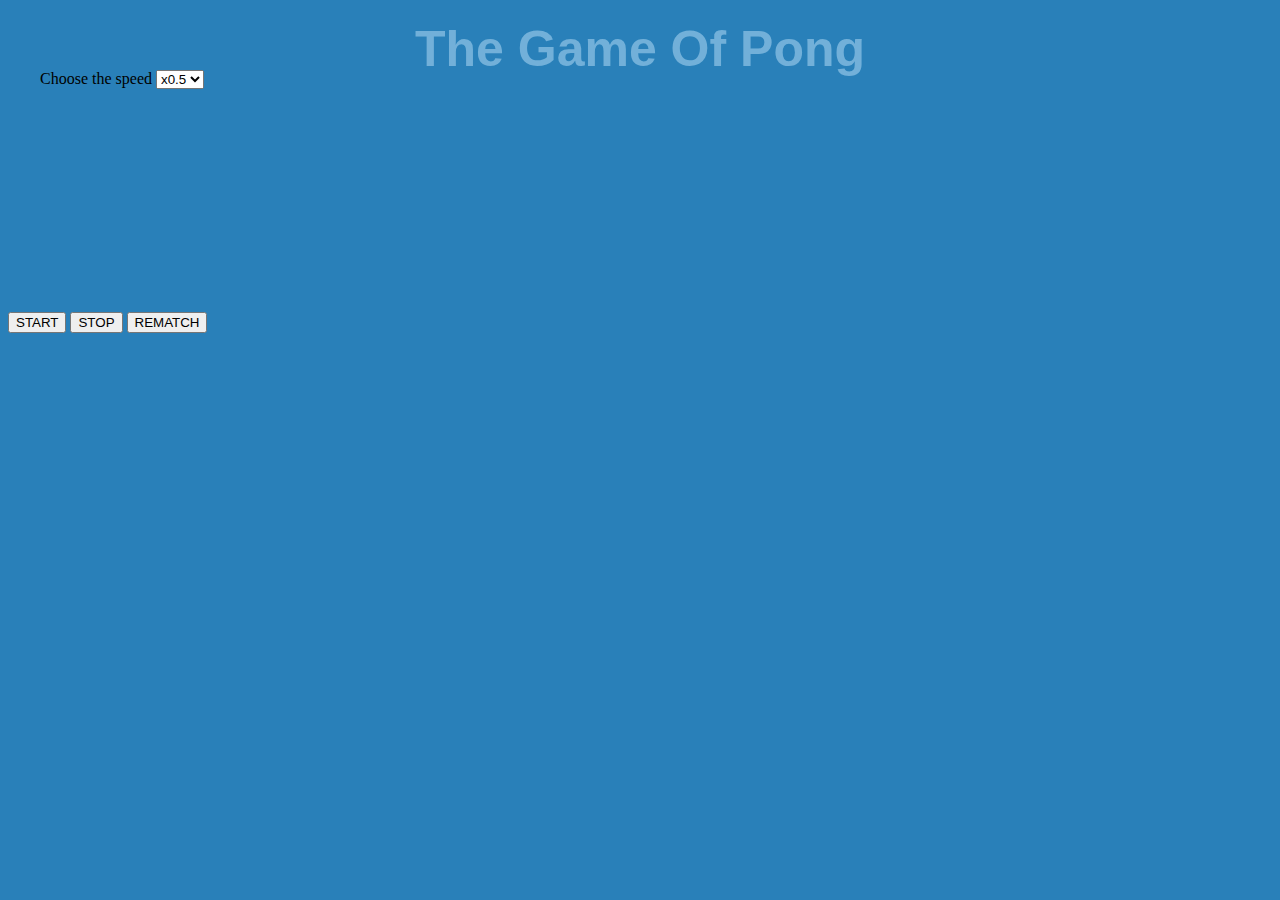
==== index.html @ bdd77098 "Ajout bouton changement de vitesse" ====
<!DOCTYPE html>
<html>
    <head>
        <title>Animation without processingJS</title>
        <meta charset="utf-8">
        <script src="MyPongGame.js" defer></script>
        
        <!--Creepster-->
        <link rel="preconnect" href="https://fonts.googleapis.com">
        <link rel="preconnect" href="https://fonts.gstatic.com" crossorigin>
        <link href="https://fonts.googleapis.com/css2?family=Creepster&display=swap" rel="stylesheet">

        <!--Roboto-->
        <link rel="preconnect" href="https://fonts.googleapis.com">
        <link rel="preconnect" href="https://fonts.gstatic.com" crossorigin>
        <link href="https://fonts.googleapis.com/css2?family=Roboto:wght@900&display=swap" rel="stylesheet">

        <!--Style-->
        <link rel="stylesheet" href="style.css">

    </head>
    <body onkeydown="KeyPressed(event)"><!--Appelle la fonction quand on appuie sur une touche dans le body-->
        <!--Titre-->
        <h1>The Game Of Pong</h1>
        <div id="speedSetting">
            <label for="speed">Choose the speed</label>
            <select name="speed" id="speed">
                <option value="0.5">x0.5</option>
                <option value="1">x1</option>
                <option value="3">x3</option>
                <option value="5">x5</option>
                <option value="10">x10</option>
            </select>
        </div>
        <!--Canvas du jeu de pong-->
        <canvas class="canvas">
            <p>A ball who rebonds between two rectangles with a great sky and stars</p>
        </canvas>
        <!--Canvas du score-->
        <canvas class="ScoreCanvas">
            <p>The score of the game</p>
        </canvas>
        <!--Le panneau de commande-->
        <div id="ControlPannel">
        </div>
        <!--Bouton start-->
        <button type="button"id="StartButton">START</button>
        <!--Bouton stop-->
        <button type="button" id="StopButton">STOP</button>
        <!--Bouton relancer le jeu après un game over-->
        <button type="button" id="RematchButton">REMATCH</button>
    </body>
</html>
---- style.css ----
/*Document qui gère le style de la page web*/

/*le body*/
body {
    background-color: #2980b9;
}

/*le h1*/
h1 {
    color: #72b0d9;
    font-family: Monserrat, sans-serif;
    font-size: 50px;
    text-align: center;
    margin-top: 20px;
    margin-bottom: 80px;
}

/*le régalge de la vitesse*/
#speedSetting {
    position: absolute;
    top: 70px;
    left: 40px;
}
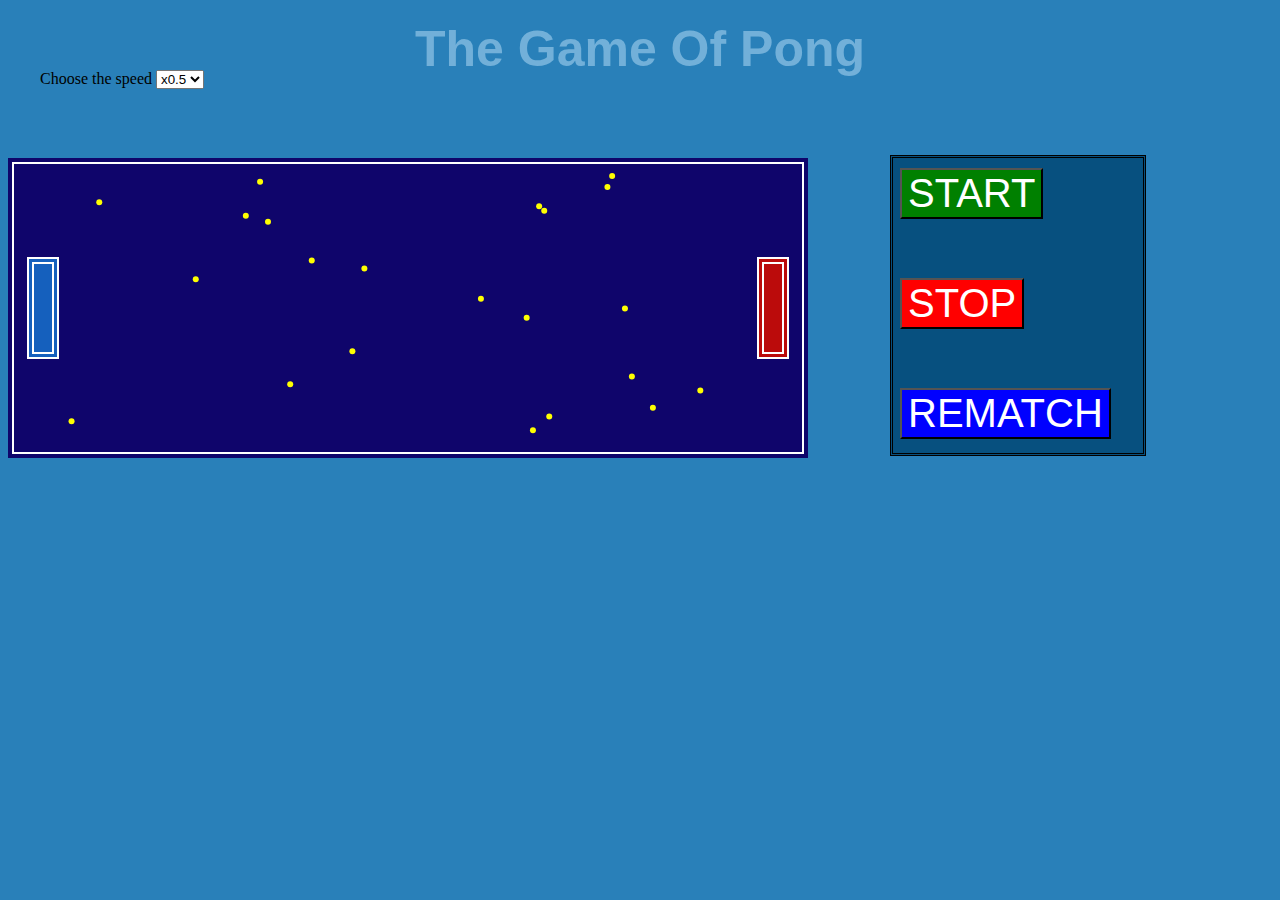
==== commit 364d2ec6: "fonction de réglage de vitesse pas possible." ====
--- a/index.html
+++ b/index.html
@@ -23,8 +23,8 @@
         <!--Titre-->
         <h1>The Game Of Pong</h1>
         <div id="speedSetting">
-            <label for="speed">Choose the speed</label>
-            <select name="speed" id="speed">
+            <label>Choose the speed</label>
+            <select id="speed">
                 <option value="0.5">x0.5</option>
                 <option value="1">x1</option>
                 <option value="3">x3</option>
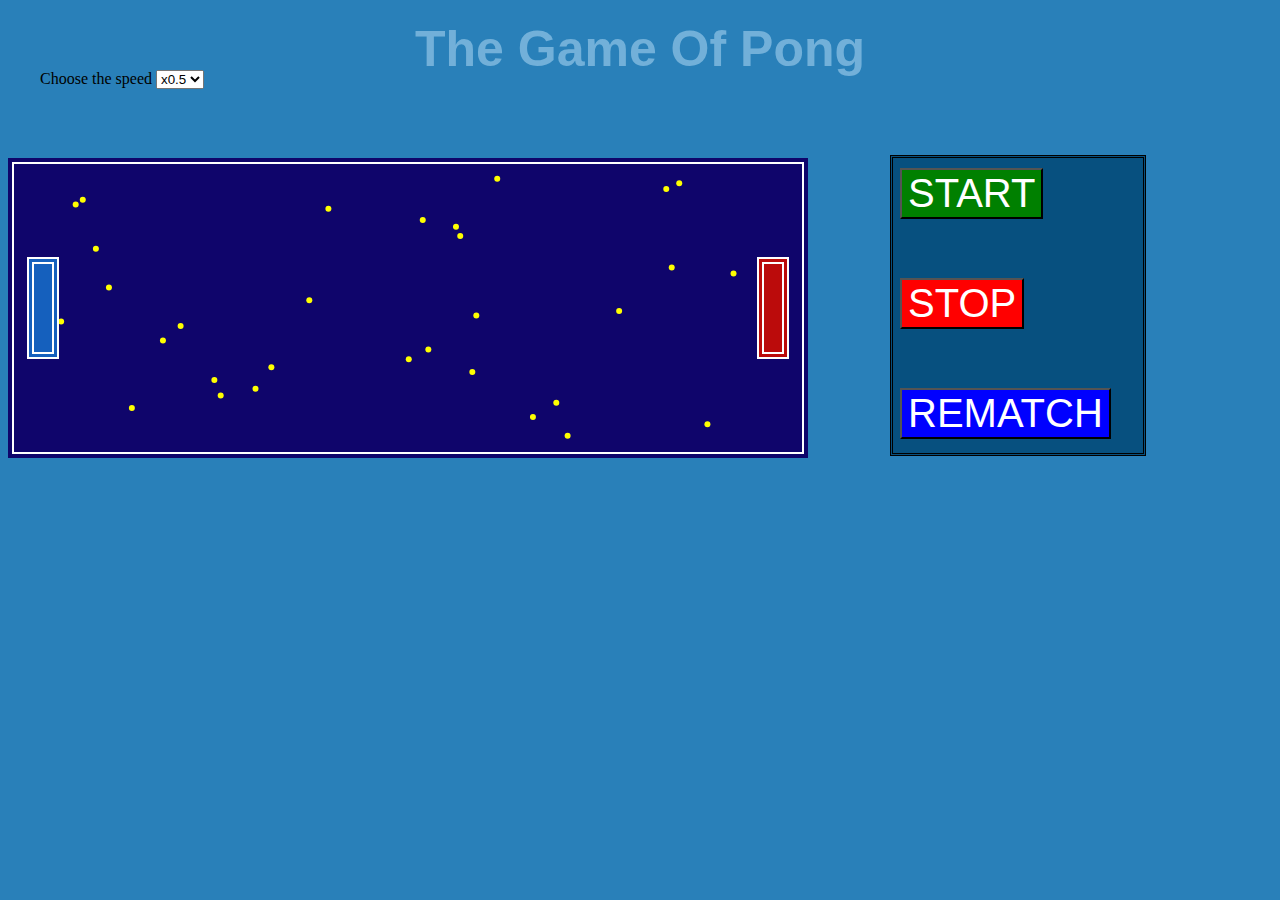
==== commit a5b5d182: "little change, resolve some problems" ====
--- a/index.html
+++ b/index.html
@@ -1,14 +1,9 @@
 <!DOCTYPE html>
-<html>
+<html lang="en">
     <head>
         <title>Animation without processingJS</title>
         <meta charset="utf-8">
         <script src="MyPongGame.js" defer></script>
-        
-        <!--Creepster-->
-        <link rel="preconnect" href="https://fonts.googleapis.com">
-        <link rel="preconnect" href="https://fonts.gstatic.com" crossorigin>
-        <link href="https://fonts.googleapis.com/css2?family=Creepster&display=swap" rel="stylesheet">
 
         <!--Roboto-->
         <link rel="preconnect" href="https://fonts.googleapis.com">
@@ -19,18 +14,19 @@
         <link rel="stylesheet" href="style.css">
 
     </head>
-    <body onkeydown="KeyPressed(event)"><!--Appelle la fonction quand on appuie sur une touche dans le body-->
+    <body onkeydown="KeyPressed(e)"><!--Appelle la fonction quand on appuie sur une touche dans le body-->
         <!--Titre-->
         <h1>The Game Of Pong</h1>
         <div id="speedSetting">
-            <label>Choose the speed</label>
-            <select id="speed">
-                <option value="0.5">x0.5</option>
-                <option value="1">x1</option>
-                <option value="3">x3</option>
-                <option value="5">x5</option>
-                <option value="10">x10</option>
-            </select>
+            <label>Choose the speed
+                <select id="speed">
+                    <option value="0.5">x0.5</option>
+                    <option value="1">x1</option>
+                    <option value="3">x3</option>
+                    <option value="5">x5</option>
+                    <option value="10">x10</option>
+                </select>
+            </label>
         </div>
         <!--Canvas du jeu de pong-->
         <canvas class="canvas">
@@ -44,7 +40,7 @@
         <div id="ControlPannel">
         </div>
         <!--Bouton start-->
-        <button type="button"id="StartButton">START</button>
+        <button type="button" id="StartButton">START</button>
         <!--Bouton stop-->
         <button type="button" id="StopButton">STOP</button>
         <!--Bouton relancer le jeu après un game over-->
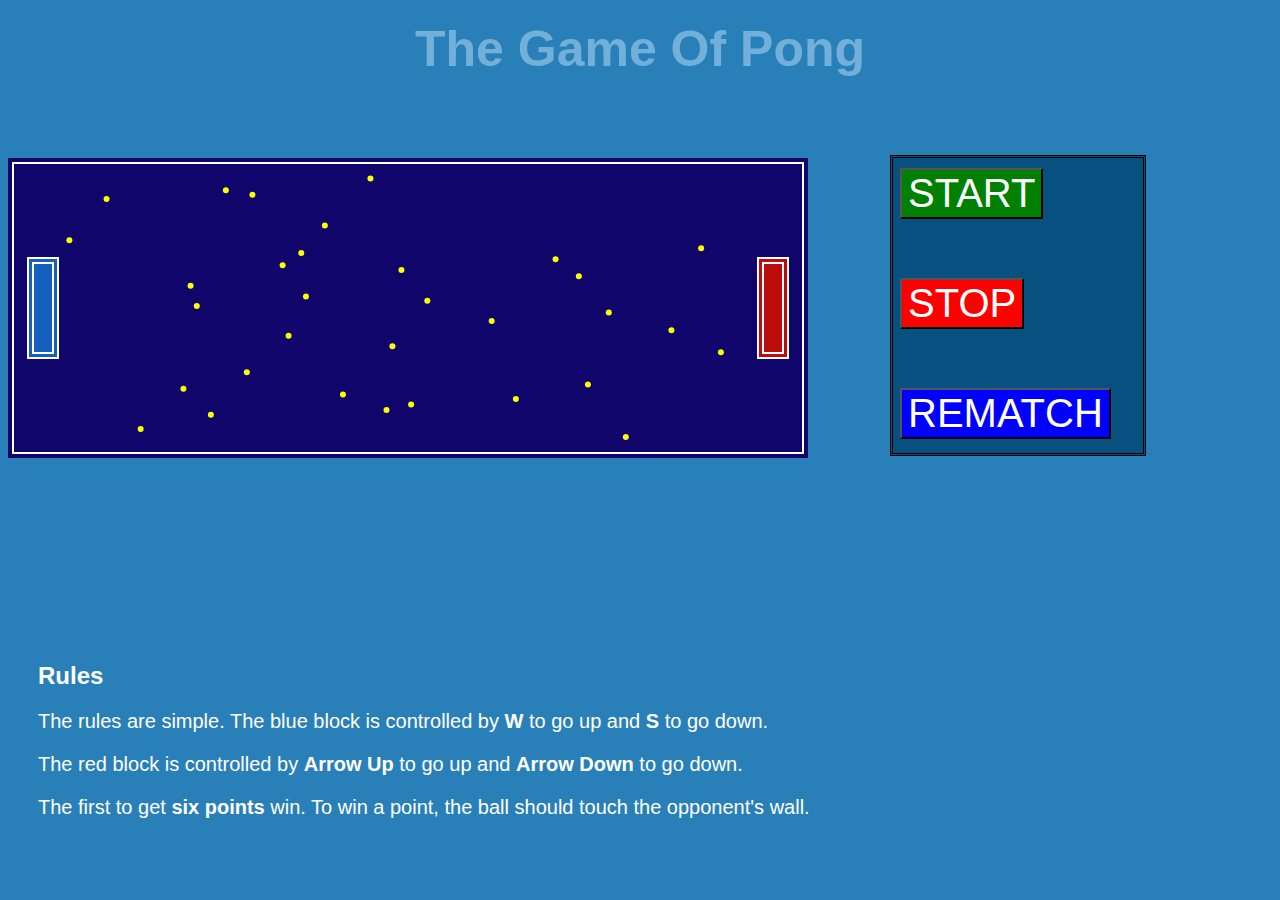
==== commit b5f119b3: "littles corrections so it works now !" ====
--- a/index.html
+++ b/index.html
@@ -14,10 +14,10 @@
         <link rel="stylesheet" href="style.css">
 
     </head>
-    <body onkeydown="KeyPressed(e)"><!--Appelle la fonction quand on appuie sur une touche dans le body-->
+    <body onkeydown="KeyPressed(event)"><!--Appelle la fonction quand on appuie sur une touche dans le body-->
         <!--Titre-->
         <h1>The Game Of Pong</h1>
-        <div id="speedSetting">
+        <!--<div id="speedSetting">
             <label>Choose the speed
                 <select id="speed">
                     <option value="0.5">x0.5</option>
@@ -27,7 +27,7 @@
                     <option value="10">x10</option>
                 </select>
             </label>
-        </div>
+        </div>-->
         <!--Canvas du jeu de pong-->
         <canvas class="canvas">
             <p>A ball who rebonds between two rectangles with a great sky and stars</p>
@@ -45,5 +45,9 @@
         <button type="button" id="StopButton">STOP</button>
         <!--Bouton relancer le jeu après un game over-->
         <button type="button" id="RematchButton">REMATCH</button>
+        <h2 class="rules">Rules</h2>
+        <p class="rules">The rules are simple. The blue block is controlled by <b>W</b> to go up and <b>S</b> to go down.</p>
+        <p class="rules">The red block is controlled by <b>Arrow Up</b> to go up and <b>Arrow Down</b> to go down.</p>
+        <p class="rules">The first to get <b>six points</b> win. To win a point, the ball should touch the opponent's wall.</p>
     </body>
 </html>--- a/style.css
+++ b/style.css
@@ -20,4 +20,18 @@
     position: absolute;
     top: 70px;
     left: 40px;
+}
+
+.rules {
+    color: white;
+    font-family: Monserrat, sans-serif;
+    margin-left: 30px;
+}
+
+h2.rules {
+    margin-top: 200px;
+}
+
+p.rules {
+    font-size: 20px;
 }